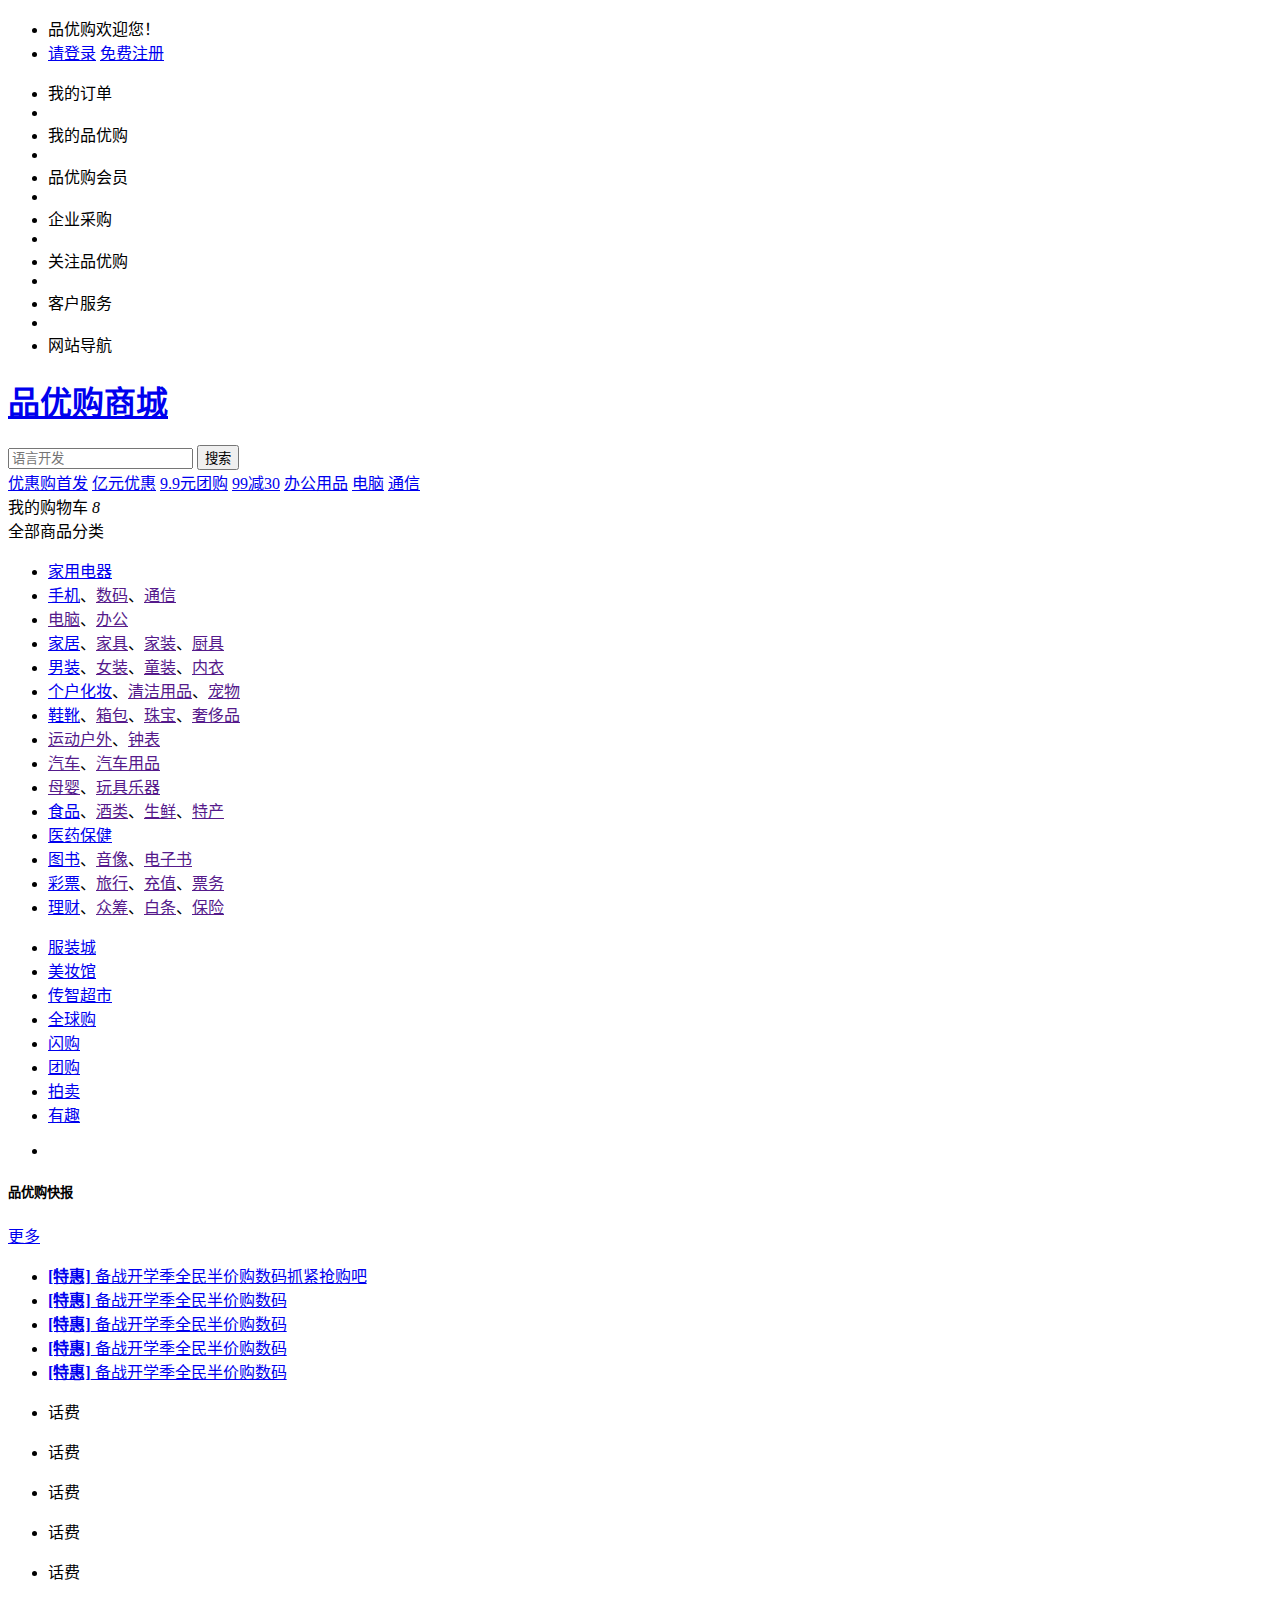
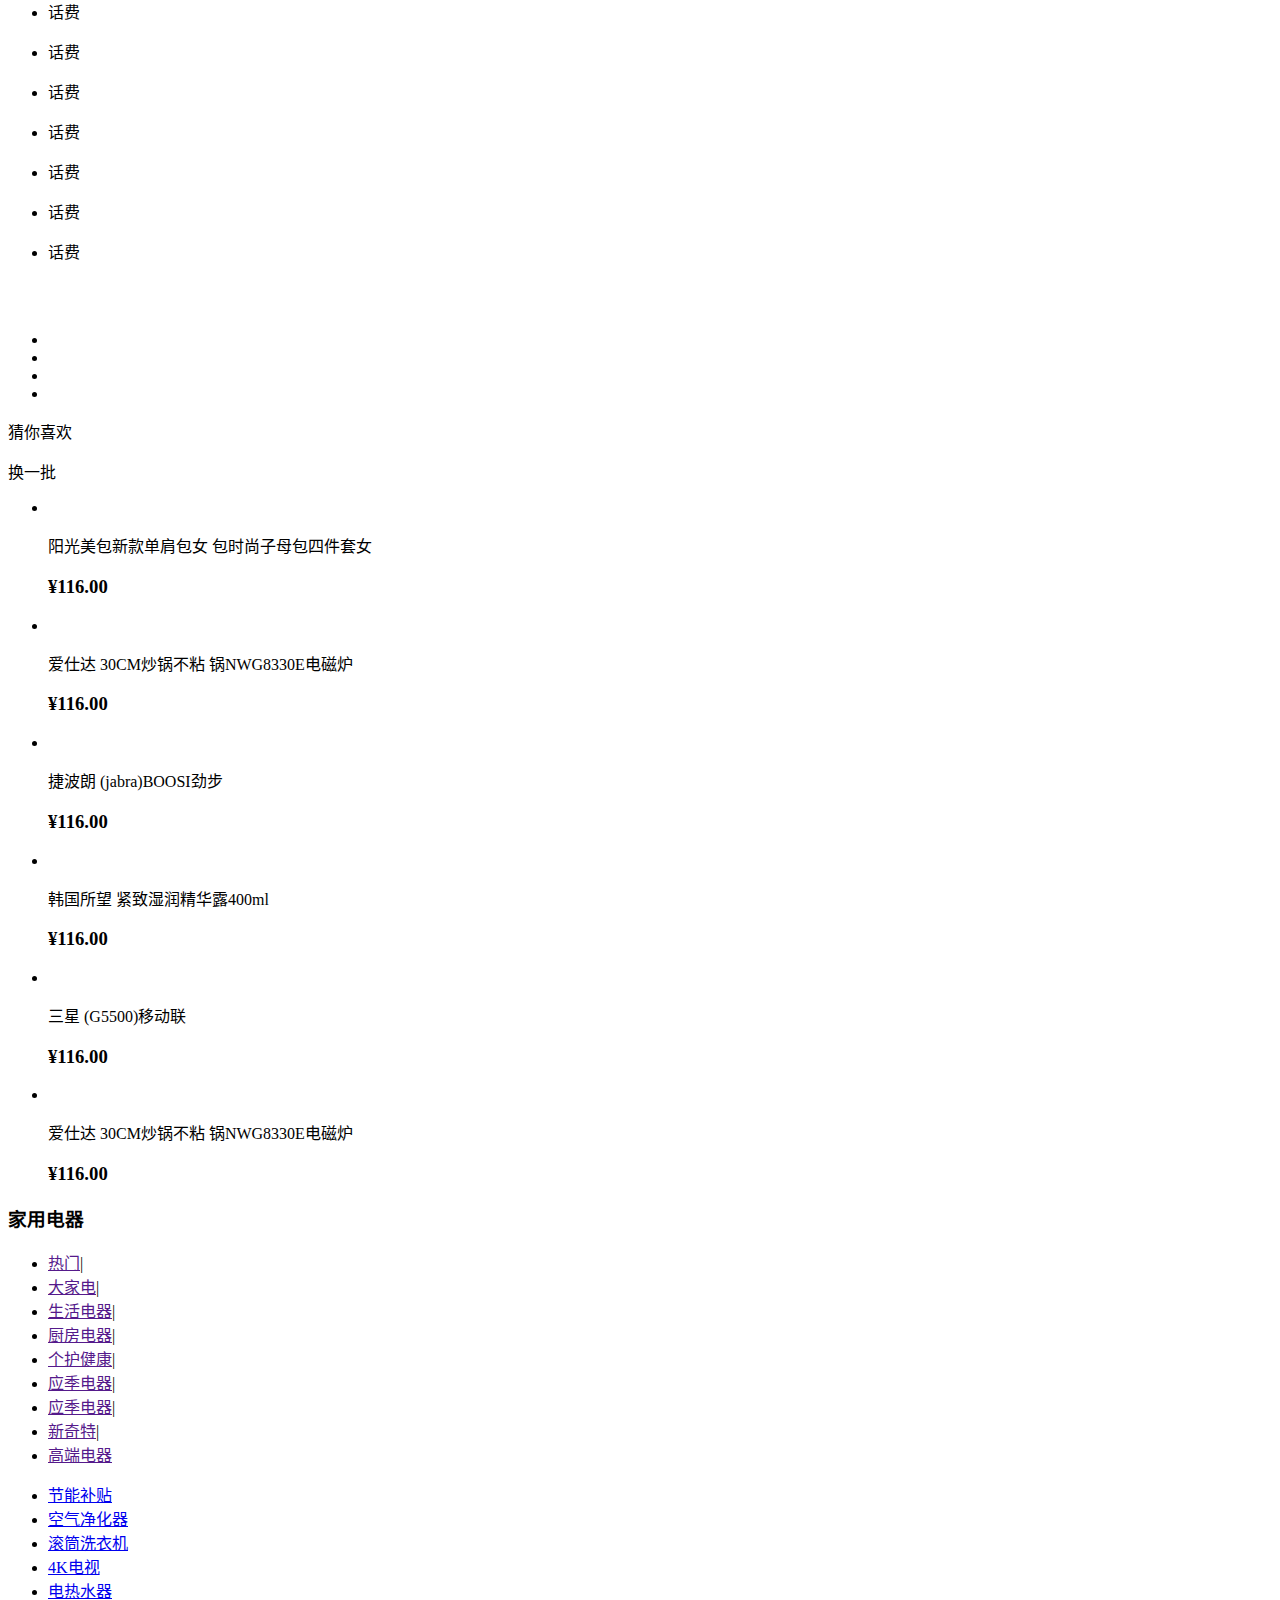
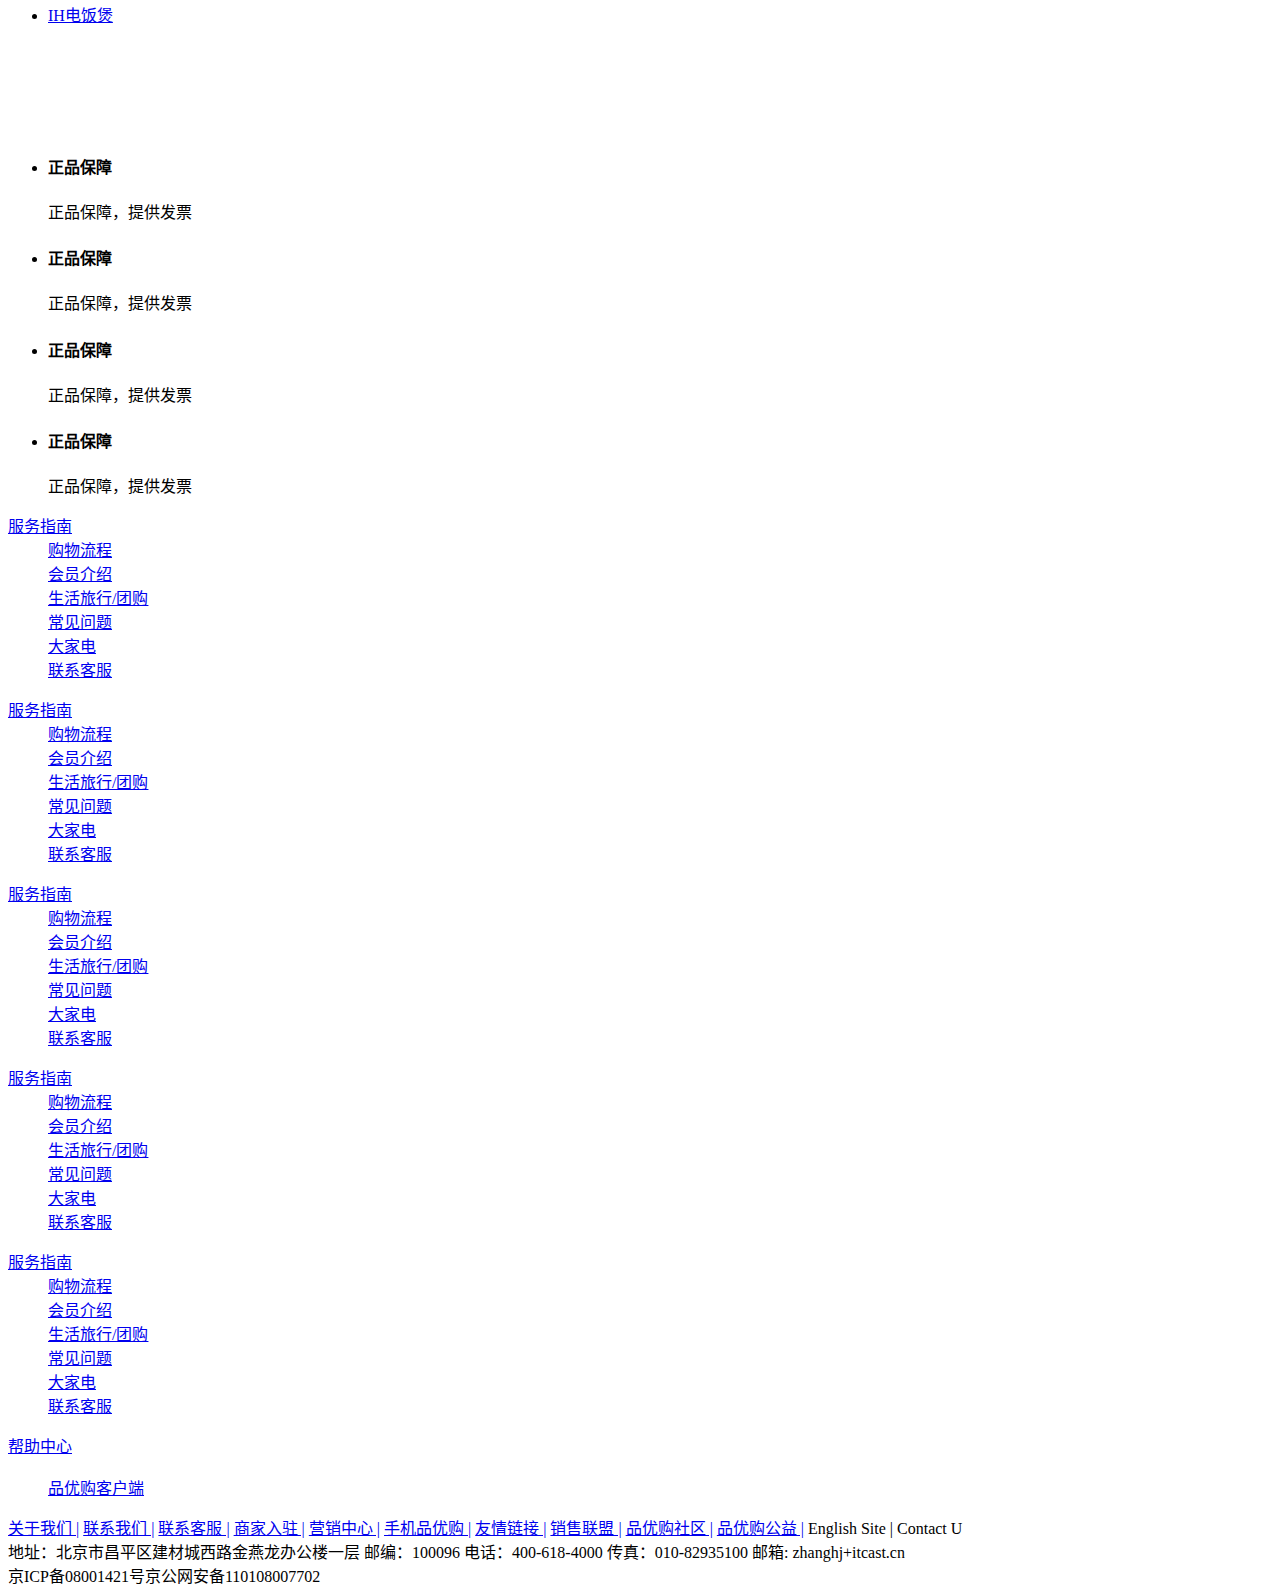
==== index.html @ 401b26cb "Add files via upload" ====
<!DOCTYPE html>
<html lang="zh-CN">

<head>
    <meta charset="UTF-8">
    <meta http-equiv="X-UA-Compatible" content="IE=edge">
    <meta name="viewport" content="width=device-width, initial-scale=1.0">
    <title>品优购-正品低价、品质保障、配送及时、轻松购物！
    </title>
    <!-- 网站说明 -->
    <meta name="description"
        content="品优购-专业的综合网上购物商城，为您提供正品低价的购物选择、优质便捷的服务体验。商品来自全球数十万品牌商家，囊括家电、手机、电脑、服装、居家、母婴、美妆、个护、食品、生鲜等丰富品类，满足各种购物需求。" />
    <!-- 关键字 -->
    <meta name="Keywords" content="网上购物,网上商城,家电,手机,电脑,服装,居家,母婴,美妆,个护,食品,生鲜" />
    <!-- 引入图标 -->
    <link rel="shortcut icon" href="favicon.ico" />
    <!-- 引入初始化文件 -->
    <link rel="stylesheet" href="css/base.css">
    <!-- 引入公共样式文件 -->
    <link rel="stylesheet" href="css/common.css">
    <!-- 引入index.css文件 -->
    <link rel="stylesheet" href="css/index.css">
</head>

<body>
    <!-- 快捷导航模块 -->
    <section class="shortcut">
        <div class="w"></div>
        <div class="fl">
            <ul>
                <li>品优购欢迎您！&nbsp;</li>
                <li>
                    <a href="#">请登录</a>&nbsp;<a href="register.html" class="style_red">免费注册</a>
                </li>
            </ul>
        </div>
        <div class="fr">
            <ul>
                <li>我的订单</li>
                <li></li>
                <li class="arroe-icon">我的品优购</li>
                <li></li>
                <li>品优购会员</li>
                <li></li>
                <li>企业采购</li>
                <li></li>
                <li class="arroe-icon">关注品优购</li>
                <li></li>
                <li class="arroe-icon">客户服务</li>
                <li></li>
                <li class="arroe-icon">网站导航</li>
            </ul>
        </div>

    </section>
    <!-- 快捷导航模块end -->

    <!-- header头部模块制作 -->
    <header class="header w">
        <!-- logo -->
        <div class="logo">
            <h1>
                <a href="index.html" title="品优购商城">品优购商城</a>
                <!-- title="品优购商城"为了实现鼠标放到logo会显示品优购商城 -->
            </h1>
        </div>
        <!-- 搜索框 -->
        <div class="search">
            <input type="search" placeholder="语言开发">
            <button>搜索</button>
            <!-- search和button有缝隙，所以加浮动 -->
            <!-- 热点词 -->
        </div>
        <div class="hotwords">
            <a href="#" class="style_red">优惠购首发</a>
            <a href="#">亿元优惠</a>
            <a href="#">9.9元团购</a>
            <a href="#">99减30</a>
            <a href="#">办公用品</a>
            <a href="#">电脑</a>
            <a href="#">通信</a>
        </div>
        <!-- 购物车 -->
        <div class="shopcar">我的购物车
            <i class="count">8</i>
        </div>
    </header>
    <!-- header头部模块制作end -->

    <!-- nav模块制作 -->
    <nav class="nav">
        <div class="w">
            <div class="dropdown">
                <div class="dt">全部商品分类</div>
                <div class="dd">
                    <ul>
                        <li><a href="#">家用电器</a></li>
                        <li><a href="list.html">手机</a>、<a href="">数码</a>、<a href="">通信</a></li>
                        <li><a href="">电脑</a>、<a href="">办公</a></li>
                        <li><a href="#">家居</a>、<a href="">家具</a>、<a href="">家装</a>、<a href="">厨具</a></li>
                        <li><a href="#">男装</a>、<a href="">女装</a>、<a href="">童装</a>、<a href="">内衣</a></li>
                        <li><a href="#">个户化妆</a>、<a href="">清洁用品</a>、<a href="">宠物</a></li>
                        <li><a href="#">鞋靴</a>、<a href="">箱包</a>、<a href="">珠宝</a>、<a href="">奢侈品</a></li>
                        <li><a href=""> 运动户外</a>、<a href="">钟表</a></li>
                        <li><a href="">汽车</a>、<a href="">汽车用品</a></li>
                        <li><a href="">母婴</a>、<a href="">玩具乐器</a></li>
                        <li><a href="#">食品</a>、<a href="">酒类</a>、<a href="">生鲜</a>、<a href="">特产</a></li>
                        <li><a href="#">医药保健</a></li>
                        <li><a href="#">图书</a>、<a href="">音像</a>、<a href="">电子书</a></li>
                        <li><a href="#">彩票</a>、<a href="">旅行</a>、<a href="">充值</a>、<a href="">票务</a></li>
                        <li><a href="#">理财</a>、<a href="">众筹</a>、<a href="">白条</a>、<a href="">保险</a></li>


                    </ul>
                </div>
            </div>
            <div class="navitems">
                <ul>
                    <li><a href="#">服装城</a></li>
                    <li><a href="#">美妆馆</a></li>
                    <li><a href="#">传智超市</a></li>
                    <li><a href="#">全球购</a></li>
                    <li><a href="#">闪购</a></li>
                    <li><a href="#">团购</a></li>
                    <li><a href="#">拍卖</a></li>
                    <li><a href="#">有趣</a></li>
                </ul>
            </div>
        </div>
    </nav>
    <!-- nav模块制作 end-->

    <!-- 首页专有模块main -->
    <div class="w">
        <div class="main">
            <div class="focus">
                <ul>
                    <li><img src="upload\focus.png" alt=""></li>
                </ul>
            </div>
            <div class="newsflash">
                <div class="news">
                    <div class="news-hd">
                        <h5>品优购快报</h5>
                        <a href="#" class="more">更多</a>
                    </div>
                    <div class="news-bd">
                        <ul>
                            <li><a href="#"><strong>[特惠]</strong> 备战开学季全民半价购数码抓紧抢购吧</a></li>
                            <li><a href="#"><strong>[特惠]</strong> 备战开学季全民半价购数码</a></li>
                            <li><a href="#"><strong>[特惠]</strong> 备战开学季全民半价购数码</a></li>
                            <li><a href="#"><strong>[特惠]</strong> 备战开学季全民半价购数码</a></li>
                            <li><a href="#"><strong>[特惠]</strong> 备战开学季全民半价购数码</a></li>
                        </ul>
                    </div>
                </div>
                <div class="lifeservice">
                    <ul>
                        <li>
                            <i></i>
                            <p>话费</p>
                        </li>
                        <li>
                            <i></i>
                            <p>话费</p>
                        </li>
                        <li>
                            <i></i>
                            <p>话费</p>
                        </li>
                        <li>
                            <i></i>
                            <p>话费</p>
                        </li>
                        <li>
                            <i></i>
                            <p>话费</p>
                        </li>
                        <li>
                            <i></i>
                            <p>话费</p>
                        </li>
                        <li>
                            <i></i>
                            <p>话费</p>
                        </li>
                        <li>
                            <i></i>
                            <p>话费</p>
                        </li>
                        <li>
                            <i></i>
                            <p>话费</p>
                        </li>
                        <li>
                            <i></i>
                            <p>话费</p>
                        </li>
                        <li>
                            <i></i>
                            <p>话费</p>
                        </li>
                        <li>
                            <i></i>
                            <p>话费</p>
                        </li>
                    </ul>
                </div>
                <div class="bargin">
                    <img src="upload\bargin.png" alt="">
                </div>
            </div>
        </div>
    </div>
    <!-- 首页专有模块main end-->
    <!-- 推荐模板 -->
    <div class="w recom">
        <div class="recom_hd">
            <img src="upload\recom_hd.png" alt="">
        </div>
        <div class="recom_bd">
            <ul>
                <li><img src="upload\com1_03.png" alt=""></li>
                <li><img src="upload\com1_03.png" alt=""></li>
                <li><img src="upload\com1_03.png" alt=""></li>
                <li><img src="upload\com1_03.png" alt=""></li>
            </ul>
        </div>
    </div>
    <!-- 推荐模板end -->
    <!-- 喜欢模板 -->
    <div class="w like">
        <div class="like_hd">
            <p class="before">猜你喜欢</p>
            <p class="later">换一批</p>
        </div>
        <div class="like_bd">
            <ul>
                <li><img src="upload\like1.png" alt="">
                    <p>阳光美包新款单肩包女
                        包时尚子母包四件套女</p>
                    <h3>¥116.00</h3>
                </li>
                <li><img src="upload\like2.png" alt="">
                    <p>爱仕达 30CM炒锅不粘
                        锅NWG8330E电磁炉</p>
                    <h3>¥116.00</h3>
                </li>
                <li><img src="upload\like3.png" alt="">
                    <p>捷波朗
                        (jabra)BOOSI劲步</p>
                    <h3>¥116.00</h3>
                </li>
                <li><img src="upload\like4.png" alt="">
                    <p>韩国所望
                        紧致湿润精华露400ml</p>
                    <h3>¥116.00</h3>
                </li>
                <li><img src="upload\like5.png" alt="">
                    <p>三星
                        (G5500)移动联</p>
                    <h3>¥116.00</h3>
                </li>
                <li><img src="upload\like2.png" alt="">
                    <p>爱仕达 30CM炒锅不粘
                        锅NWG8330E电磁炉</p>
                    <h3>¥116.00</h3>
                </li>
            </ul>
        </div>
    </div>
    <!-- 喜欢模板end -->
    <!-- 楼层模块 -->
    <div class="floor">
        <!-- 家用电器楼层 -->
        <div class="w jiadian">
            <div class="jiadian_hd">
                <h3>家用电器</h3>
                <div class="tab_list">
                    <ul>
                        <li><a href="" class="style_red">热门</a>|</li>
                        <li><a href="">大家电</a>|</li>
                        <li><a href="">生活电器</a>|</li>
                        <li><a href="">厨房电器</a>|</li>
                        <li><a href="">个护健康</a>|</li>
                        <li><a href="">应季电器</a>|</li>
                        <li><a href="">应季电器</a>|</li>
                        <li><a href="">新奇特</a>|</li>
                        <li><a href="">高端电器</a></li>
                    </ul>
                </div>
            </div>
            <div class="jiadian_bd">
                <div class="tab_content">
                    <div class="tab_list_item">
                        <div class="col_210">
                            <ul>
                                <li><a href="#">节能补贴</a></li>
                                <li><a href="#">空气净化器</a></li>
                                <li><a href="#">滚筒洗衣机</a></li>
                                <li><a href="#">4K电视</a></li>
                                <li><a href="#">电热水器</a></li>
                                <li><a href="#">IH电饭煲 </a></li>
                            </ul>
                            <a href="#"><img src="upload\jiadian1_03.png" alt=""></a>
                        </div>
                        <div class="col_329">
                            <a href="#"><img src="upload\jiadian2_03.png" alt=""></a>
                        </div>
                        <div class="col_221">
                            <a href="#"><img src="upload\jiadian3_03.png" alt=""></a>
                            <a href="#"><img src="upload\jiadian4_03.png" alt=""></a>
                        </div>
                        <div class="col_221">
                            <a href="#"><img src="upload\jiadian5_03.png" alt=""></a>
                            <a href="#"><img src="upload\jiadian6_03.png" alt=""></a>
                        </div>
                        <div class="col_219">
                            <a href="#"><img src="upload\jiadian7_03.png" alt=""></a>
                            <a href="#"><img src="upload\jiadian8_03.png" alt=""></a>
                        </div>
                    </div>
                </div>
            </div>
        </div>
    </div>
    <!-- 楼层模块end -->


    <!-- 底部模块的制作 -->
    <footer class="footer">
        <div class="w">
            <div class="mod_service">
                <ul>
                    <li>
                        <h5></h5>
                        <div class="service_txt">
                            <h4>正品保障</h4>
                            <p>正品保障，提供发票</p>
                        </div>
                    </li>
                    <li>
                        <h5></h5>
                        <div class="service_txt">
                            <h4>正品保障</h4>
                            <p>正品保障，提供发票</p>
                        </div>
                    </li>
                    <li>
                        <h5></h5>
                        <div class="service_txt">
                            <h4>正品保障</h4>
                            <p>正品保障，提供发票</p>
                        </div>
                    </li>
                    <li>
                        <h5></h5>
                        <div class="service_txt">
                            <h4>正品保障</h4>
                            <p>正品保障，提供发票</p>
                        </div>
                    </li>
                </ul>
            </div>
            <div class="mod_help">
                <dl>
                    <dt><a href="#">服务指南</a></dt>
                    <dd><a href="#">购物流程</a></dd>
                    <dd><a href="#">会员介绍</a></dd>
                    <dd><a href="#">生活旅行/团购</a></dd>
                    <dd><a href="#">常见问题</a></dd>
                    <dd><a href="#">大家电</a></dd>
                    <dd><a href="#">联系客服</a></dd>
                </dl>
                <dl>
                    <dt><a href="#">服务指南</a></dt>
                    <dd><a href="#">购物流程</a></dd>
                    <dd><a href="#">会员介绍</a></dd>
                    <dd><a href="#">生活旅行/团购</a></dd>
                    <dd><a href="#">常见问题</a></dd>
                    <dd><a href="#">大家电</a></dd>
                    <dd><a href="#">联系客服</a></dd>
                </dl>
                <dl>
                    <dt><a href="#">服务指南</a></dt>
                    <dd><a href="#">购物流程</a></dd>
                    <dd><a href="#">会员介绍</a></dd>
                    <dd><a href="#">生活旅行/团购</a></dd>
                    <dd><a href="#">常见问题</a></dd>
                    <dd><a href="#">大家电</a></dd>
                    <dd><a href="#">联系客服</a></dd>
                </dl>
                <dl>
                    <dt><a href="#">服务指南</a></dt>
                    <dd><a href="#">购物流程</a></dd>
                    <dd><a href="#">会员介绍</a></dd>
                    <dd><a href="#">生活旅行/团购</a></dd>
                    <dd><a href="#">常见问题</a></dd>
                    <dd><a href="#">大家电</a></dd>
                    <dd><a href="#">联系客服</a></dd>
                </dl>
                <dl>
                    <dt><a href="#">服务指南</a></dt>
                    <dd><a href="#">购物流程</a></dd>
                    <dd><a href="#">会员介绍</a></dd>
                    <dd><a href="#">生活旅行/团购</a></dd>
                    <dd><a href="#">常见问题</a></dd>
                    <dd><a href="#">大家电</a></dd>
                    <dd><a href="#">联系客服</a></dd>
                </dl>
                <dl>
                    <dt><a href="#">帮助中心</a></dt>
                    <dd><a href="#"><img src="../shoping/images/二维码.png" alt=""></a></dd>
                    <dd><a href="#">品优购客户端</a></dd>

                </dl>


            </div>
            <div class="mod_copyright">
                <div class="links">
                    <a href="#">关于我们 |</a>
                    <a href="#"> 联系我们 |</a>
                    <a href="#"> 联系客服 |</a>
                    <a href="#"> 商家入驻 |</a>
                    <a href="#"> 营销中心 |</a>
                    <a href="#"> 手机品优购 |</a>
                    <a href="#"> 友情链接 |</a>
                    <a href="#"> 销售联盟 |</a>
                    <a href="#"> 品优购社区 |</a>
                    <a href="#"> 品优购公益 |</a>
                    English Site | Contact U
                </div>
                <div class="copyright">
                    地址：北京市昌平区建材城西路金燕龙办公楼一层 邮编：100096 电话：400-618-4000 传真：010-82935100 邮箱: zhanghj+itcast.cn <br>
                    京ICP备08001421号京公网安备110108007702

                </div>

            </div>

        </div>
    </footer>
    <!-- 底部模块的制作end -->
</body>

</html>
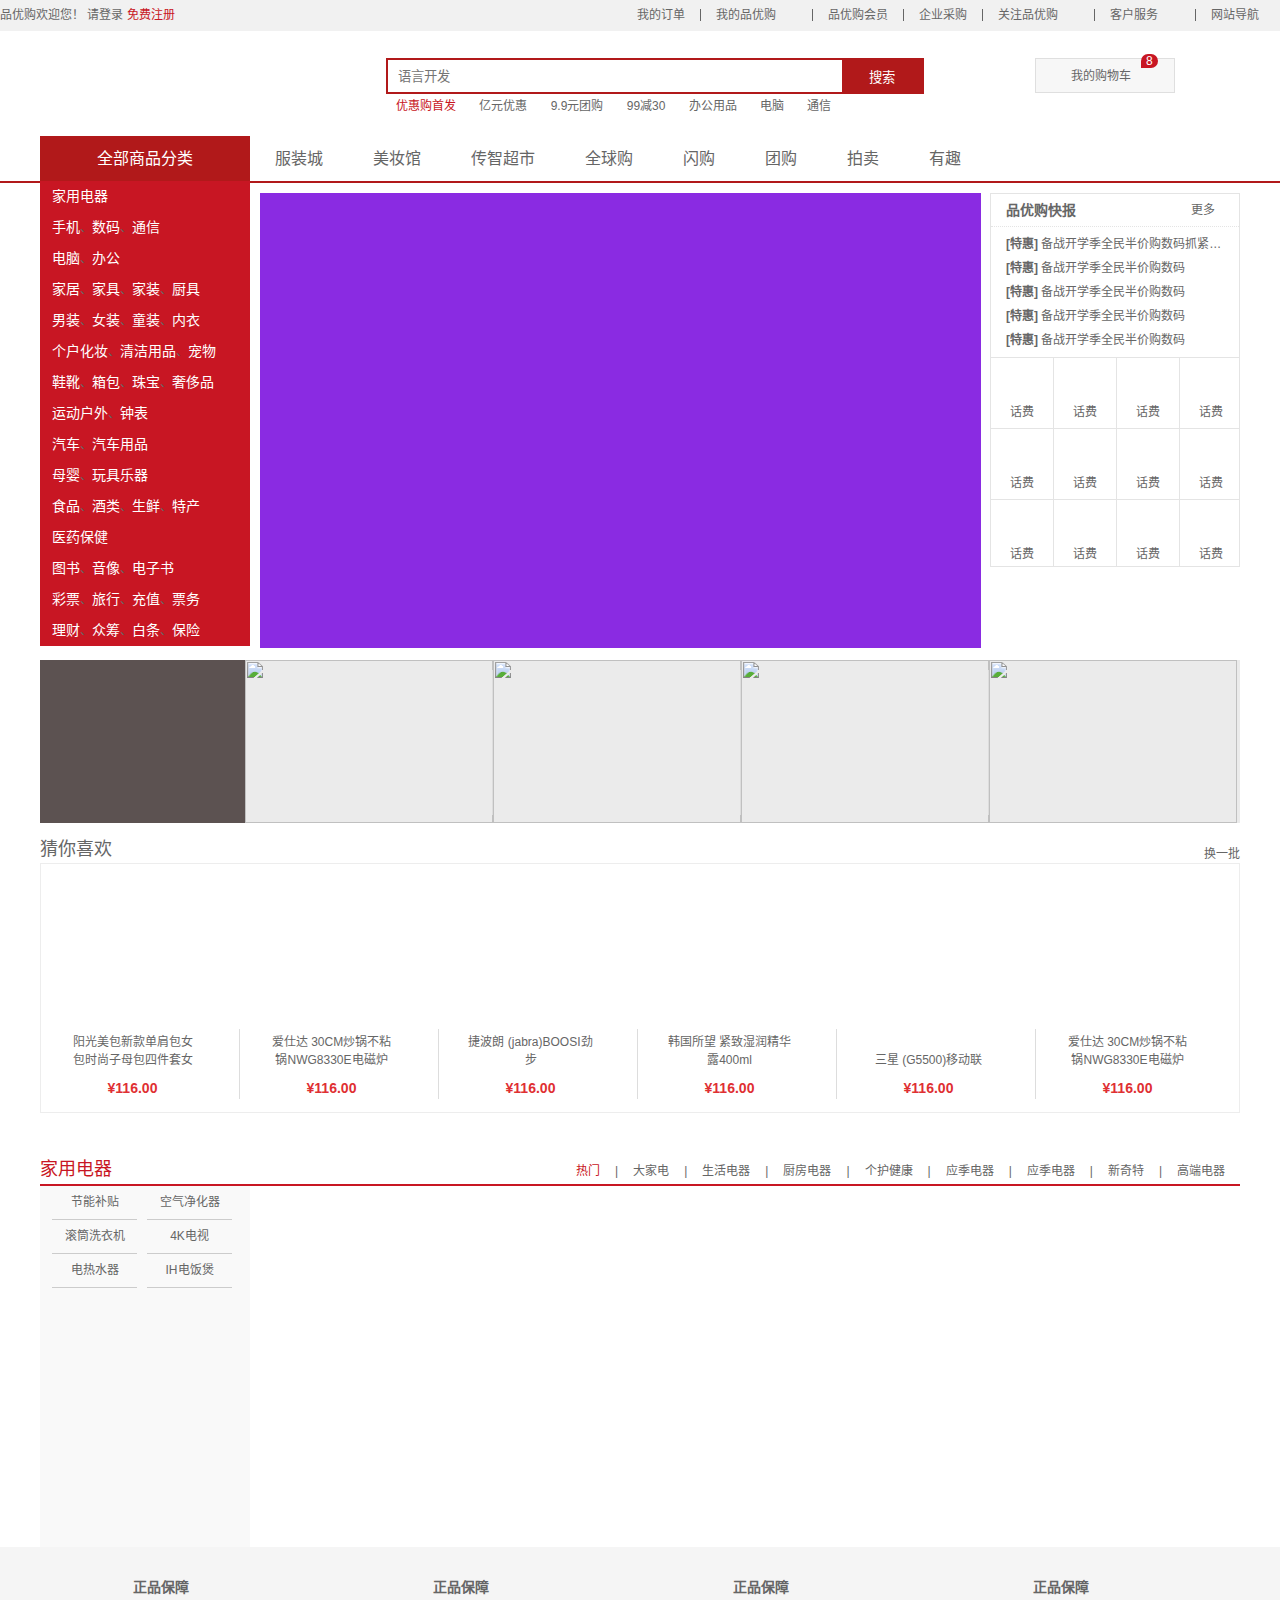
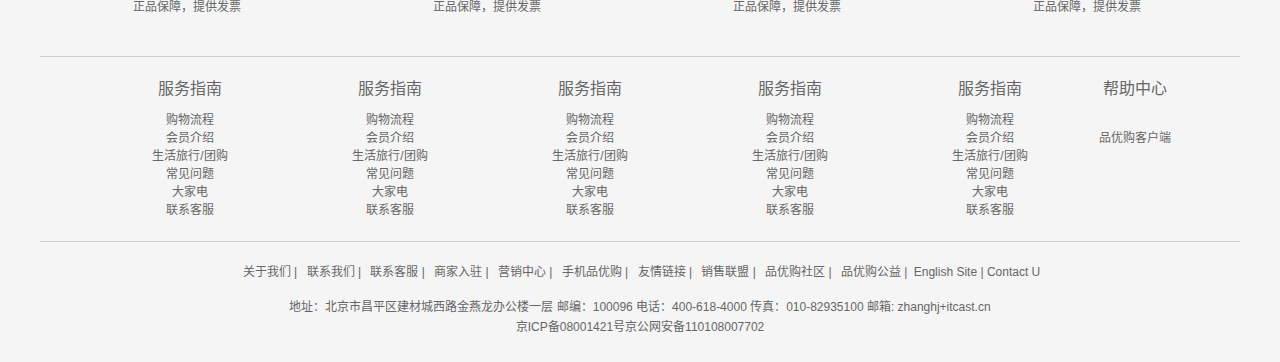
==== commit 05ba3388: "Add files via upload" ====
--- a/index.html
+++ b/index.html
@@ -15,11 +15,678 @@
     <!-- 引入图标 -->
     <link rel="shortcut icon" href="favicon.ico" />
     <!-- 引入初始化文件 -->
-    <link rel="stylesheet" href="css/base.css">
+    <!-- <link rel="stylesheet" href="css/base.css"> -->
     <!-- 引入公共样式文件 -->
-    <link rel="stylesheet" href="css/common.css">
+    <!-- <link rel="stylesheet" href="css/common.css"> -->
     <!-- 引入index.css文件 -->
-    <link rel="stylesheet" href="css/index.css">
+    <!-- <link rel="stylesheet" href="css/index.css"> -->
+    <style>
+        /* 最常见，所有标签内外边距设为0*/
+        * {
+            margin: 0;
+            padding: 0;
+            box-sizing: border-box;
+        }
+
+        /* 这两个是斜体标签，让字体不倾斜显示*/
+        em,
+        i {
+            font-style: normal;
+        }
+
+        /* 清除li标签前面的圆点或其它显示符*/
+        li {
+            list-style: none;
+        }
+
+        /*解决图片下面空白缝隙以及去除边框bug*/
+        img {
+            border: 0;
+            vertical-align: middle;
+        }
+
+        /*所有按钮指针样式为pointer*/
+        button {
+            cursor: pointer;
+        }
+
+        /*链接下面没有下划线*/
+        a {
+            color: #666;
+            text-decoration: none;
+        }
+
+        a:hover {
+            color: #c81623;
+        }
+
+        /*指定button，input的字体*/
+        button,
+        input {
+            font-family: Microsoft YaHei, Heiti SC, tahoma, arial, Hiragino Sans GB,
+                "\5B8B\4F53", sans-serif;
+            /* 去掉灰色边框 */
+            border: 0;
+            outline: 0;
+        }
+
+
+        body {
+            -webkit-font-smoothing: antialiased;
+            /*CSS3新属性，减少字体放大时的巨齿形状*/
+            background-color: #fff;
+            font: 12px/1.5 Microsoft YaHei, Heiti SC, tahoma, arial, Hiragino Sans GB,
+                "\5B8B\4F53", sans-serif;
+            color: #666;
+        }
+
+        /*给标签添加这两个类名，使得元素不显示 不保留原来位置*/
+        .hide,
+        .none {
+            display: none;
+        }
+
+        /*浮动布局，清除浮动*/
+        .clearfix:after {
+            visibility: hidden;
+            clear: both;
+            display: block;
+            content: ".";
+            height: 0;
+        }
+
+        /*也是清除浮动，只不过是IE浏览器的清除浮动*/
+        .clearfix {
+            *zoom: 1;
+        }
+
+        /* 版心 */
+        .w {
+            width: 1200px;
+            margin: 0 auto;
+        }
+
+        /* 声明字体图标，注意路径变化 */
+        @font-face {
+            font-family: 'icomoon';
+            src: url('../fonts/icomoon.eot?4y72nu');
+            src: url('../fonts/icomoon.eot?4y72nu#iefix') format('embedded-opentype'),
+                url('../fonts/icomoon.ttf?4y72nu') format('truetype'),
+                url('../fonts/icomoon.woff?4y72nu') format('woff'),
+                url('../fonts/icomoon.svg?4y72nu#icomoon') format('svg');
+            font-weight: normal;
+            font-style: normal;
+            font-display: block;
+        }
+
+        /* 快捷导航模块 */
+        .shortcut {
+            height: 31px;
+            line-height: 31px;
+            background-color: #f1f1f1;
+        }
+
+        .style_red {
+            color: #c81623;
+        }
+
+        .fl {
+            float: left;
+        }
+
+        .fr {
+            float: right;
+        }
+
+        .shortcut ul li {
+            float: left;
+        }
+
+        .shortcut .fr ul li:nth-child(even) {
+            width: 1px;
+            height: 12px;
+            background-color: #666;
+            margin: 9px 15px 0;
+        }
+
+
+
+        .arroe-icon::after {
+            margin: 6px;
+            font-family: 'icomoon';
+            content: '';
+        }
+
+        /* header头部制作 */
+        .header {
+            position: relative;
+            height: 105px;
+        }
+
+        .logo {
+            position: absolute;
+            top: 25px;
+            width: 171px;
+            height: 61px;
+        }
+
+        .logo a {
+            display: block;
+            width: 171px;
+            height: 61px;
+            background: url(../images/logo.png) no-repeat;
+            font-size: 0;
+            /* 不显示文字 */
+        }
+
+        .search {
+            position: absolute;
+            left: 346px;
+            top: 27px;
+            width: 538px;
+            height: 36px;
+            border: 2px solid #b1191a;
+        }
+
+        .search input {
+            float: left;
+            padding-left: 10px;
+            width: 454px;
+            height: 32px;
+        }
+
+        .search button {
+            float: left;
+            width: 80px;
+            height: 32px;
+            background-color: #b1191a;
+            color: #fff;
+        }
+
+        .hotwords {
+            position: absolute;
+            left: 346px;
+            top: 66px;
+        }
+
+        .hotwords a {
+            margin: 0 10px;
+        }
+
+        .shopcar {
+            position: absolute;
+            top: 27px;
+            right: 65px;
+            width: 140px;
+            height: 35px;
+            line-height: 35px;
+            text-align: center;
+            border: 1px solid #dfdfdf;
+            background-color: #f7f7f7;
+        }
+
+        .shopcar::before {
+            font-family: 'icomoon';
+            content: '';
+            margin-right: 5px;
+            color: #c81623;
+        }
+
+        .shopcar::after {
+            font-family: 'icomoon';
+            content: '';
+            margin-left: 10px;
+        }
+
+        .count {
+            position: absolute;
+            top: -5px;
+            left: 105px;
+            line-height: 14px;
+            height: 14px;
+            color: #fff;
+            background-color: #c81623;
+            padding: 0 5px;
+            border-radius: 7px 7px 7px 0;
+        }
+
+        .nav {
+            height: 47px;
+            border-bottom: 2px solid #b1191a;
+        }
+
+        .nav .dropdown {
+            width: 210px;
+            height: 45px;
+            background-color: #b1191a;
+            float: left;
+        }
+
+        .nav .navitems {
+            float: left;
+        }
+
+        .dropdown .dt {
+            width: 100%;
+            height: 100%;
+            line-height: 45px;
+            text-align: center;
+            color: #fff;
+            font-size: 16px;
+        }
+
+        .dropdown .dd {
+            /* display: none; */
+            width: 210px;
+            height: 465px;
+            background-color: #c81623;
+
+        }
+
+        .dd ul li {
+            position: relative;
+            margin-left: 2px;
+            height: 31px;
+            line-height: 31px;
+            padding-left: 10px;
+        }
+
+        .dd ul li:hover {
+            background-color: #fff;
+        }
+
+        .dd ul li:hover a {
+            color: #c81623;
+        }
+
+        .dd ul li a {
+            font-size: 14px;
+            color: #fff;
+        }
+
+        .dd ul li::after {
+            position: absolute;
+            right: 12px;
+            font-family: 'icomoon';
+            content: '\ea51';
+            color: #fff;
+        }
+
+        .navitems ul li {
+            float: left;
+        }
+
+        .navitems ul li a {
+            display: block;
+            height: 45px;
+            line-height: 45px;
+            text-align: center;
+            font-size: 16px;
+            padding: 0 25px;
+        }
+
+        /* 底部模块的制作 */
+        .footer {
+            /* position: relative; */
+            padding-top: 30px;
+            height: 415px;
+            background-color: #f5f5f5;
+        }
+
+        .mod_service {
+            height: 80px;
+            border-bottom: 1px solid #ccc;
+        }
+
+        .mod_service ul li {
+            padding-left: 35px;
+            float: left;
+            width: 300px;
+            height: 50px;
+
+        }
+
+        .mod_service ul li h5 {
+            float: left;
+            width: 50px;
+            height: 50px;
+
+            background: url(../images/精灵图.png) no-repeat -252px -2px;
+            margin-right: 8px;
+        }
+
+        .mod_service ul li .service_txt h4 {
+            font-size: 14px;
+        }
+
+        .mod_service ul li .service_txt p {
+            font-size: 12px;
+        }
+
+        .mod_help {
+
+            height: 185px;
+            border-bottom: 1px solid #ccc;
+            padding-top: 20px;
+            padding-left: 50px;
+        }
+
+        .mod_help dl dt {
+            font-size: 16px;
+            margin-bottom: 10px;
+        }
+
+        .mod_help dl {
+            text-align: center;
+            width: 200px;
+            float: left;
+        }
+
+        .mod_help dl:last-child {
+            width: 90px;
+        }
+
+        .mod_copyright {
+            /* float: left; */
+            padding-top: 20px;
+            text-align: center;
+        }
+
+        .mod_copyright .links {
+            line-height: 20px;
+            margin-bottom: 15px;
+        }
+
+        .mod_copyright .links a {
+            margin: 0 3px;
+        }
+
+        .copyright {
+            line-height: 20px;
+        }
+
+        .main {
+            margin-top: 10px;
+            margin-left: 220px;
+            width: 980px;
+            height: 455px;
+
+        }
+
+        .focus {
+            float: left;
+            width: 721px;
+            height: 455px;
+            background-color: blueviolet;
+        }
+
+        .newsflash {
+            float: right;
+            width: 250px;
+            height: 455px;
+
+        }
+
+        .news {
+            border: 1px solid #e4e4e4;
+            height: 165px;
+            /* background-color: aquamarine; */
+        }
+
+        .news .news-hd {
+            padding: 0 15px;
+            height: 33px;
+            line-height: 33px;
+            border-bottom: 1px dotted #e4e4e4;
+        }
+
+        .news .news-hd h5 {
+            float: left;
+            color: #666666;
+            font-size: 14px;
+        }
+
+        .news .news-hd .more {
+            float: right;
+        }
+
+        .news .news-hd .more::after {
+            content: '\ea51';
+            font-family: 'icomoon';
+        }
+
+        .news-bd {
+            padding: 5px 15px;
+        }
+
+        .news-bd ul li {
+            height: 24px;
+            line-height: 24px;
+            /* 超出部分省略号 */
+            overflow: hidden;
+            white-space: nowrap;
+            text-overflow: ellipsis;
+
+        }
+
+        .lifeservice {
+            overflow: hidden;
+            height: 209px;
+            border: 1px solid #e4e4e4;
+            border-top: 0;
+        }
+
+        .lifeservice ul li {
+            text-align: center;
+            float: left;
+            width: 63px;
+            height: 71px;
+            border-bottom: 1px solid #e4e4e4;
+            border-right: 1px solid #e4e4e4;
+        }
+
+        .lifeservice ul li i {
+            display: inline-block;
+            width: 24px;
+            height: 28px;
+            background-color: aquamarine;
+            margin-top: 12px;
+            background: url(../images/精灵图.png) no-repeat -19px -15px;
+        }
+
+        .lifeservice ul {
+            width: 252px;
+        }
+
+        .bargin {
+            margin-top: 5px;
+        }
+
+        /* 推荐模块 */
+        .recom {
+            margin-top: 12px;
+            height: 163px;
+            background-color: #ebebeb;
+        }
+
+        .recom_hd {
+            float: left;
+            padding-top: 30px;
+            height: 163px;
+            width: 205px;
+            background-color: #5c5251;
+            text-align: center;
+        }
+
+        .recom_bd {
+            float: left;
+        }
+
+        .recom_bd ul li {
+            position: relative;
+            float: left;
+        }
+
+        .recom_bd ul li img {
+            width: 248px;
+            height: 163px;
+        }
+
+        .recom_bd ul li:nth-child(-n+3)::after {
+            content: '';
+            position: absolute;
+            right: 0;
+            top: 10px;
+            width: 1px;
+            height: 145px;
+            background-color: #ddd;
+        }
+
+        /* 喜欢模块 */
+        .like {
+            height: 263px;
+            margin-top: 40px;
+
+        }
+
+        .like_hd {
+            position: relative;
+        }
+
+        .like_hd .before {
+            position: absolute;
+            left: 0;
+            bottom: 0;
+            font-size: 18px;
+        }
+
+        .like_hd .later {
+            position: absolute;
+            right: 0;
+            bottom: 0;
+            font-size: 12px;
+        }
+
+        .like_bd {
+
+            height: 250px;
+            border: 1px solid #ededed;
+            text-align: center;
+        }
+
+        .like_bd ul li {
+            position: relative;
+            float: left;
+            height: 245px;
+            width: 199px;
+            background-color: #ffffff;
+
+        }
+
+        .like_bd ul li img {
+            margin-top: 10%;
+        }
+
+        .like_bd ul li p {
+            position: absolute;
+            right: 45px;
+            bottom: 40px;
+            width: 125px;
+        }
+
+        .like_bd ul li h3 {
+            position: absolute;
+            right: 45px;
+            bottom: 10px;
+            width: 125px;
+            color: #df3033;
+
+        }
+
+
+
+        .like_bd ul li:nth-child(-n+5)::after {
+            content: '';
+            position: absolute;
+            right: 0;
+            bottom: 10px;
+            width: 1px;
+            height: 70px;
+            background-color: #ddd;
+        }
+
+        /* 家用电器模块 */
+        .jiadian_hd {
+            height: 30px;
+            border-bottom: 2px solid #c81623;
+        }
+
+        .jiadian_hd h3 {
+            float: left;
+            font-size: 18px;
+            color: #c81623;
+            font-weight: 400;
+        }
+
+        .tab_list {
+            float: right;
+            line-height: 30px;
+        }
+
+        .tab_list ul li {
+            float: left;
+        }
+
+        .tab_list ul li a {
+            margin: 0 15px;
+        }
+
+        .floor .w {
+            margin-top: 30px;
+        }
+
+        .jiadian_bd {
+            height: 361px;
+            background-color: #ffffff;
+        }
+
+        .tab_list_item>div {
+            float: left;
+            height: 361px;
+        }
+
+        .col_210 {
+            width: 210px;
+            background-color: #f9f9f9;
+            text-align: center;
+        }
+
+        .col_210 ul {
+            padding-left: 12px;
+        }
+
+        .col_210 ul li {
+            float: left;
+            width: 85px;
+            height: 34px;
+            border-bottom: 1px solid #ccc;
+            text-align: center;
+            line-height: 33px;
+            margin-right: 10px;
+        }
+
+        .col_329 {
+            width: 329px;
+        }
+
+        .col_221 {
+            width: 221px;
+        }
+
+        .col_219 {
+            width: 219px;
+        }
+    </style>
 </head>
 
 <body>
